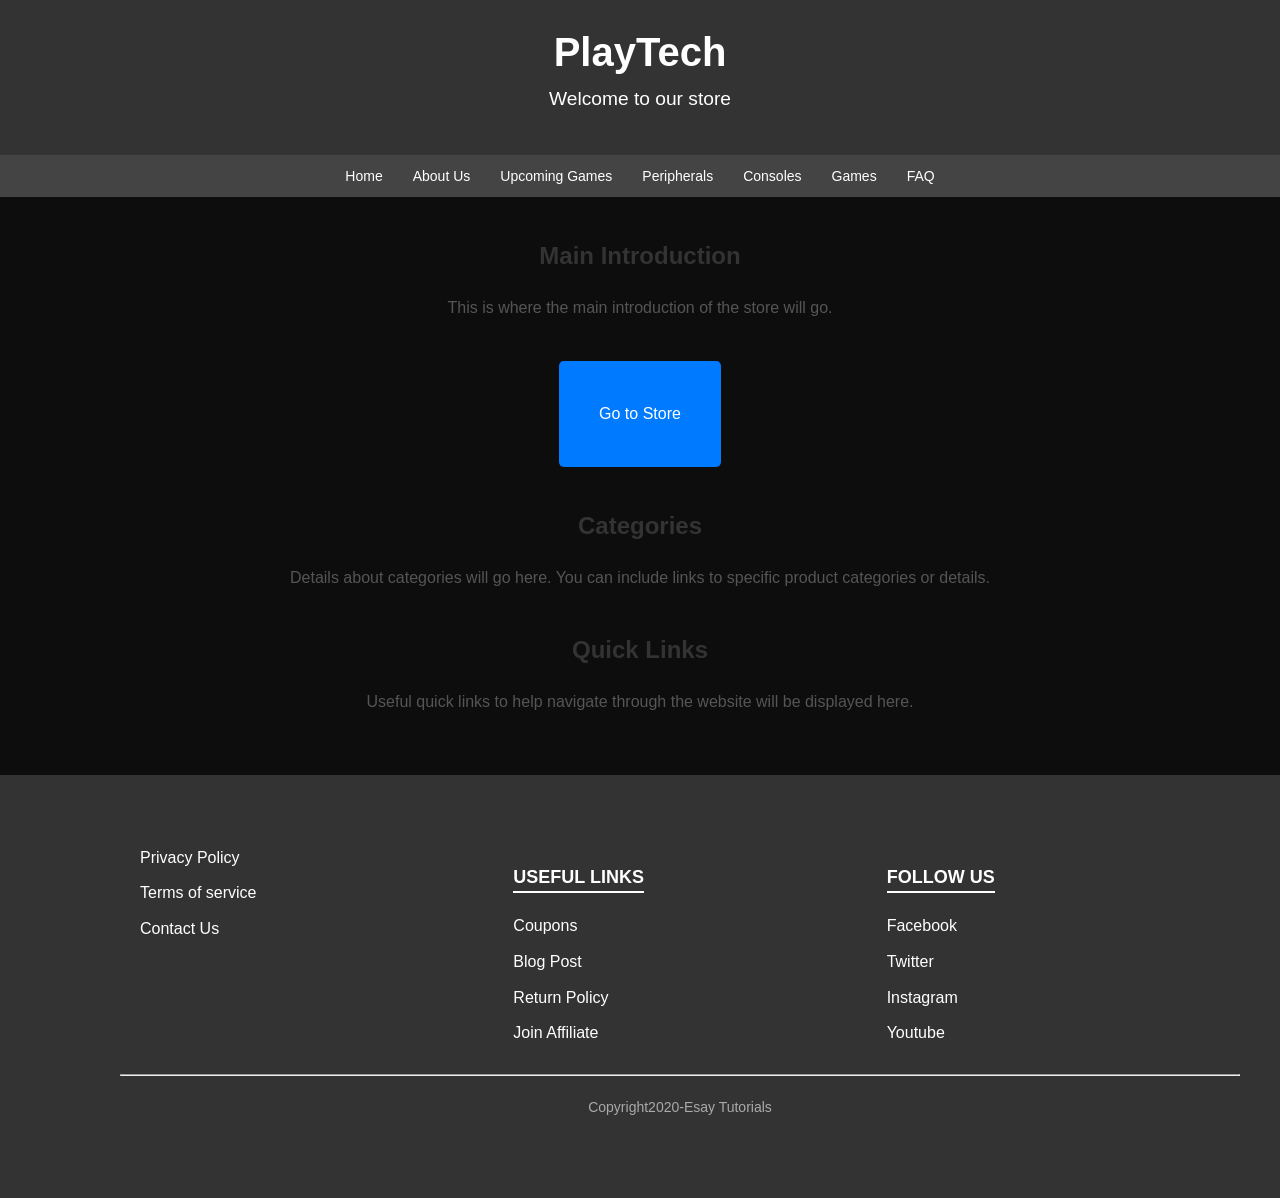
==== index.html @ d104a12f "eww" ====
<!DOCTYPE html>
<html lang="en">
<head>
    <meta charset="UTF-8">
    <meta name="viewport" content="width=device-width, initial-scale=1.0">

    <title>PlayTech Gaming Store</title>
    <link rel="stylesheet" href="Home.css">
    
</head>
<body>

<header>
    <h1>PlayTech</h1>
    <p>Welcome to our store</p>
</header>

<nav>
    <a href="../html assignment/index.html">Home</a>
    <a href="../html assignment/About_Us.html">About Us</a>
    <a href="../html assignment/Upcoming_Games.html">Upcoming Games</a>
    <a href="../html assignment/Peripherals.html"> Peripherals</a>
    <a href="../html assignment/Consoles.html">Consoles</a>
    <a href="../html assignment/Games.html">Games</a>
    <a href="../html assignment/Queries_FaQ.html">FAQ</a>
</nav>

<div class="container" name="main-introduction">
    <section class="intro">
        <h2 class="section-title">Main Introduction</h2>
        <p>This is where the main introduction of the store will go.</p>
    </section>

    <section>
        <div class="button">
            <a href="#" class="button">Go to Store</a>
        </div>
    </section>

    <section class="categories">
        <h2 class="section-title">Categories</h2>
        <p>Details about categories will go here. You can include links to specific product categories or details.</p>
    </section>

    <section class="quick-links">
        <h2 class="section-title">Quick Links</h2>
        <p>Useful quick links to help navigate through the website will be displayed here.</p>
    </section>
</div>
<footer>
<div class="footer">
  <div class="container">
    <div class="row">
      <div class="footer-col">
        <ul>
        <li>Privacy Policy</li>
        <li>Terms of service</li>
        <li>Contact Us</li>
        </ul>
          
        
      </div>
      
      <div class="footer-col">
        <h3> useful links</h3>
        <ul>
          <li>Coupons</li>
          <li>Blog Post</li>
          <li>Return Policy</li>
          <li>Join Affiliate</li>
        </ul>
      </div>
      <div class="footer-col">
        <h3> Follow us</h3>
        <ul>
          <li>Facebook</li>
          <li>Twitter</li>
          <li>Instagram</li>
          <li>Youtube</li>
        </ul>
      </div>

    </div>
    <hr>
    <p class="Copyright">Copyright2020-Esay Tutorials</p>
  </div>

</div>
</footer>

 




  </body>
  </html>
---- Home.css ----
/* General Reset */
body {
  font-family: Arial, sans-serif;
  margin: 0;
  padding: 0;
  box-sizing: border-box;
  line-height: 1.6;
}

/* Header Styling */
header {
  text-align: center;
  background-color: #333;
  color: white;
  padding: 20px 0;
}

header h1 {
  font-size: 2.5em;
  margin: 0;
}

header p {
  font-size: 1.2em;
  color:white
}

/* Navigation Bar */
nav {
  display: flex;
  justify-content: center;
  background-color: #444;
  padding: 10px 0;
}

nav a {
  color: white;
  text-decoration: none;
  margin: 0 15px;
  font-size: 14px;
  transition: color 0.3s;
}

nav a:hover {
  color: #00aaff;
}

/* Main Container */
.container {
  max-width: 1600px;
  margin: 0 auto;
  padding: 20px;
}

.container[name="main-introduction"] {
  position: relative; /* Ensures the ::after pseudo-element is positioned relative to this container */
  background-image: url("../html assignment/images/Home page/website1.jpg");
  background-repeat: no-repeat;
  background-size: cover;
}

.container[name="main-introduction"]::after {
  content: ""; /* Necessary to create the pseudo-element */
  position: absolute;
  top: 0;
  left: 0;
  width: 100%;
  height: 100%;
  background-color: rgba(0, 0, 0, 0.95); /* Adjust the alpha value (0.5) to control the darkness */
  pointer-events: none; /* Ensures the pseudo-element doesn't block interactions with inner content */
  z-index: 1; /* Places it above the background image but below inner content */
}

.container[name="main-introduction"] > * {
  position: relative;
  z-index: 2; /* Ensures inner content is above the pseudo-element */
}







/* Section Styling */
section {
  margin-bottom: 40px;
}

.section-title {
  font-size: 24px;
  margin-bottom: 20px;
  text-align: center;
  color: #333;
}

/* Button Styling */
.button {
  display: block;
  text-align: center;
  background-color: #007BFF;
  color: white;
  text-decoration: none;
  padding: 10px 20px;
  border-radius: 5px;
  margin: 20px auto;
  width: fit-content;
  font-size: 16px;
  transition: background-color 0.3s;
}

.button:hover {
  background-color: #0056b3;
}

/* Footer Styles */
.footer {
  background-color: #333; /* Dark background color */
  color: #fff; /* White text color */
  padding: 40px 20px; /* Spacing */
  font-family: Arial, sans-serif;
  padding-left: 100px;
  
  
  
}

.footer .container {
  max-width: 1200px; /* Limit the width */
  margin: 0 auto; /* Center the content */
}

.footer .row {
  display: flex; /* Flexbox for layout */
  flex-wrap: wrap; /* Wrap rows on smaller screens */
  justify-content: space-between; /* Space between columns */
}

.footer-col {
  flex: 1; /* Each column takes equal space */
  min-width: 200px; /* Minimum width for columns */
  margin: 10px 20px; /* Space around columns */
}

.footer-col h3 {
  font-size: 18px;
  margin-bottom: 20px;
  text-transform: uppercase; /* Uppercase titles */
  border-bottom: 2px solid #fff; /* Underline for title */
  display: inline-block; /* Inline block for underline effect */
}

.footer-col ul {
  list-style: none; /* Remove bullet points */
  padding: 0;
  margin: 0;
}

.footer-col ul li {
  margin-bottom: 10px;
}

.footer-col ul li a {
  color: #fff; /* Link color */
  text-decoration: none; /* Remove underline */
  transition: color 0.3s ease; /* Smooth hover effect */
 
}



.footer .Copyright {
  text-align: center;
  margin-top: 20px;
  font-size: 14px;
  color: #aaa; /* Light gray color for copyright */
}

/* Additional Utility Classes */
p {
  color: #555;
  text-align: center;
  margin: 0 0 20px;
}

/*Responsive Design*/
@media(max-width:768px){/*Responsive Design*/
  /* General Reset */
body {
  font-family: Arial, sans-serif;
  margin: 0;
  padding: 0;
  box-sizing: border-box;
  line-height: 1.6;
}

/* Header Styling */
header {
  text-align: center;
  background-color: #333;
  color: white;
  padding: 15px 0;
}

header h1 {
  font-size: 1.8em;
}

header p {
  font-size: 1em;
}

/* Navigation Bar */
nav {
  display: flex;
  flex-wrap: wrap;
  justify-content: center;
  background-color: #444;
  padding: 10px 0;
}

nav a {
  font-size: 12px;
  margin: 5px;
}

/* Main Container */
.container {
  max-width: 100%;
  padding: 15px;
}

.container[name="main-introduction"] {
  background-size: contain; /* Adjust image scaling */
  background-position: center;
}

.container[name="main-introduction"] > * {
  text-align: center;
}

/* Section Styling */
.section-title {
  font-size: 18px;
  margin-bottom: 15px;
}

/* Button Styling */
.button {
  padding: 8px 15px;
  font-size: 14px;
}

/* Footer Styles */
.footer {
  padding: 20px 15px;
  text-align: center;
}

.footer .row {
  flex-direction: column; /* Stack items vertically */
}

.footer-col {
  margin-bottom: 20px;
}

.footer-col h3 {
  font-size: 16px;
}

.footer-col ul li {
  font-size: 14px;
}

.footer .Copyright {
  font-size: 12px;
  margin-top: 15px;
}

/* Mobile-Specific Styles */
@media screen and (max-width: 768px) {
  header h1 {
    font-size: 1.5em;
  }

  header p {
    font-size: 0.9em;
  }

  nav a {
    margin: 5px;
    font-size: 12px;
  }

  .container {
    padding: 10px;
  }

  .section-title {
    font-size: 16px;
  }

  .button {
    padding: 8px 10px;
    font-size: 13px;
  }

  .footer {
    padding: 20px;
  }

  .footer .row {
    flex-direction: column;
    align-items: center;
  }

  .footer-col ul li {
    font-size: 12px;
  }

  .footer .Copyright {
    font-size: 12px;
  }
}




}
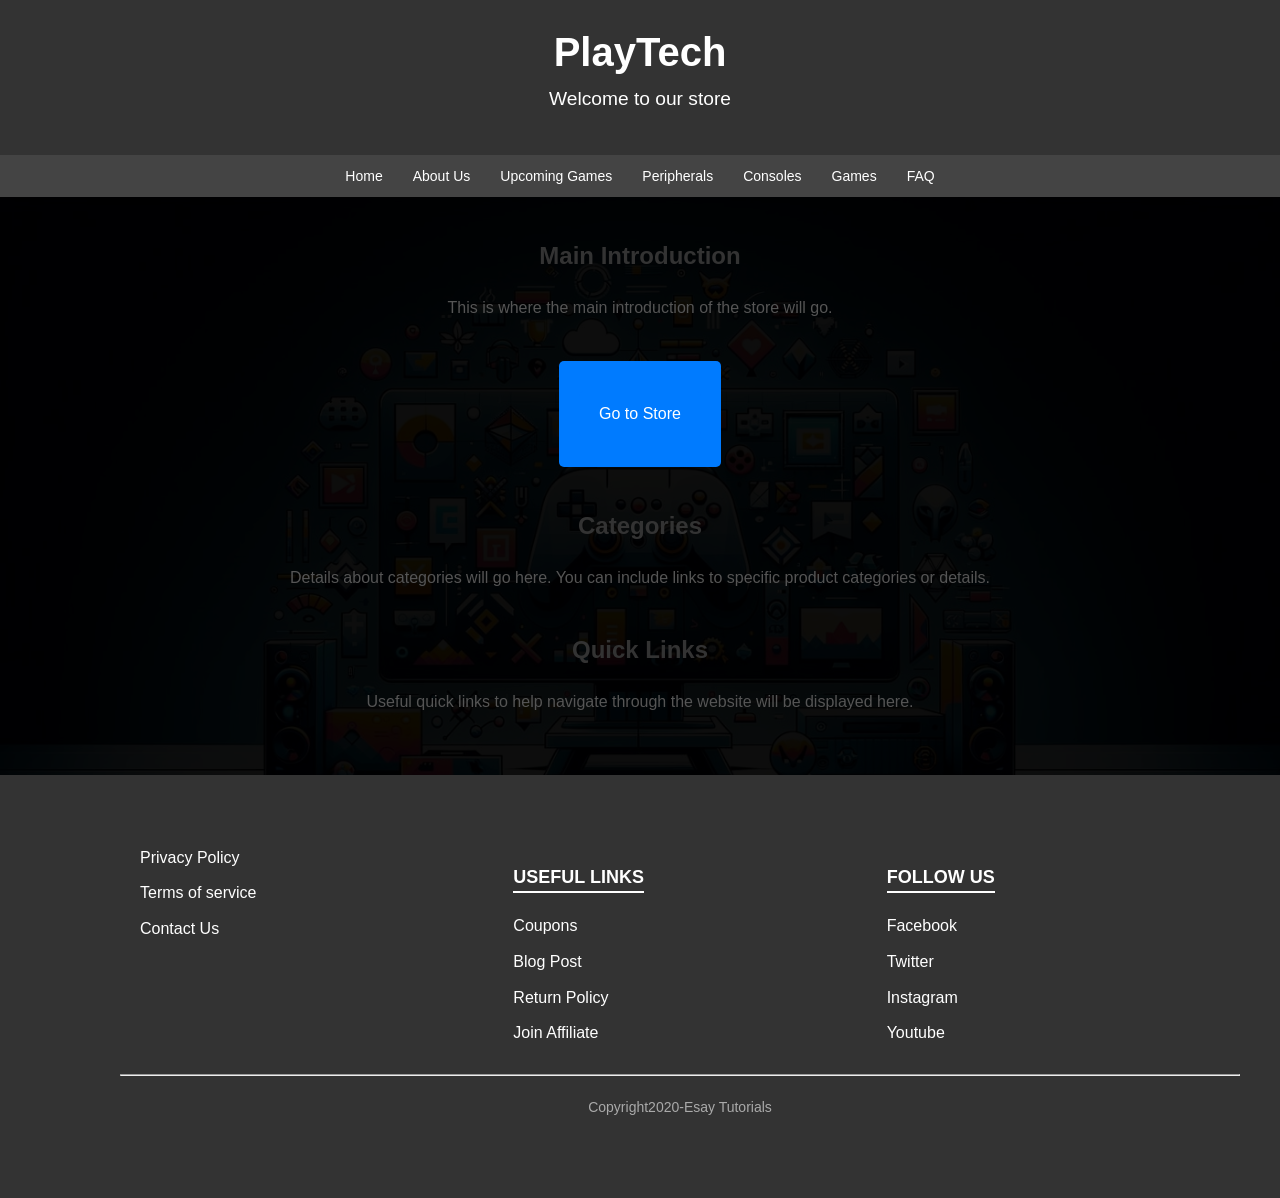
==== commit 2b34baf2: "fix url issues" ====
--- a/index.html
+++ b/index.html
@@ -16,13 +16,13 @@
 </header>
 
 <nav>
-    <a href="../html assignment/index.html">Home</a>
-    <a href="../html assignment/About_Us.html">About Us</a>
-    <a href="../html assignment/Upcoming_Games.html">Upcoming Games</a>
-    <a href="../html assignment/Peripherals.html"> Peripherals</a>
-    <a href="../html assignment/Consoles.html">Consoles</a>
-    <a href="../html assignment/Games.html">Games</a>
-    <a href="../html assignment/Queries_FaQ.html">FAQ</a>
+    <a href="./index.html">Home</a>
+    <a href="./About_Us.html">About Us</a>
+    <a href="./Upcoming_Games.html">Upcoming Games</a>
+    <a href="./Peripherals.html"> Peripherals</a>
+    <a href="./Consoles.html">Consoles</a>
+    <a href="./Games.html">Games</a>
+    <a href="./Queries_FaQ.html">FAQ</a>
 </nav>
 
 <div class="container" name="main-introduction">
--- a/Home.css
+++ b/Home.css
@@ -54,7 +54,7 @@
 
 .container[name="main-introduction"] {
   position: relative; /* Ensures the ::after pseudo-element is positioned relative to this container */
-  background-image: url("../html assignment/images/Home page/website1.jpg");
+  background-image: url("./images/Home page/website1.jpg");
   background-repeat: no-repeat;
   background-size: cover;
 }
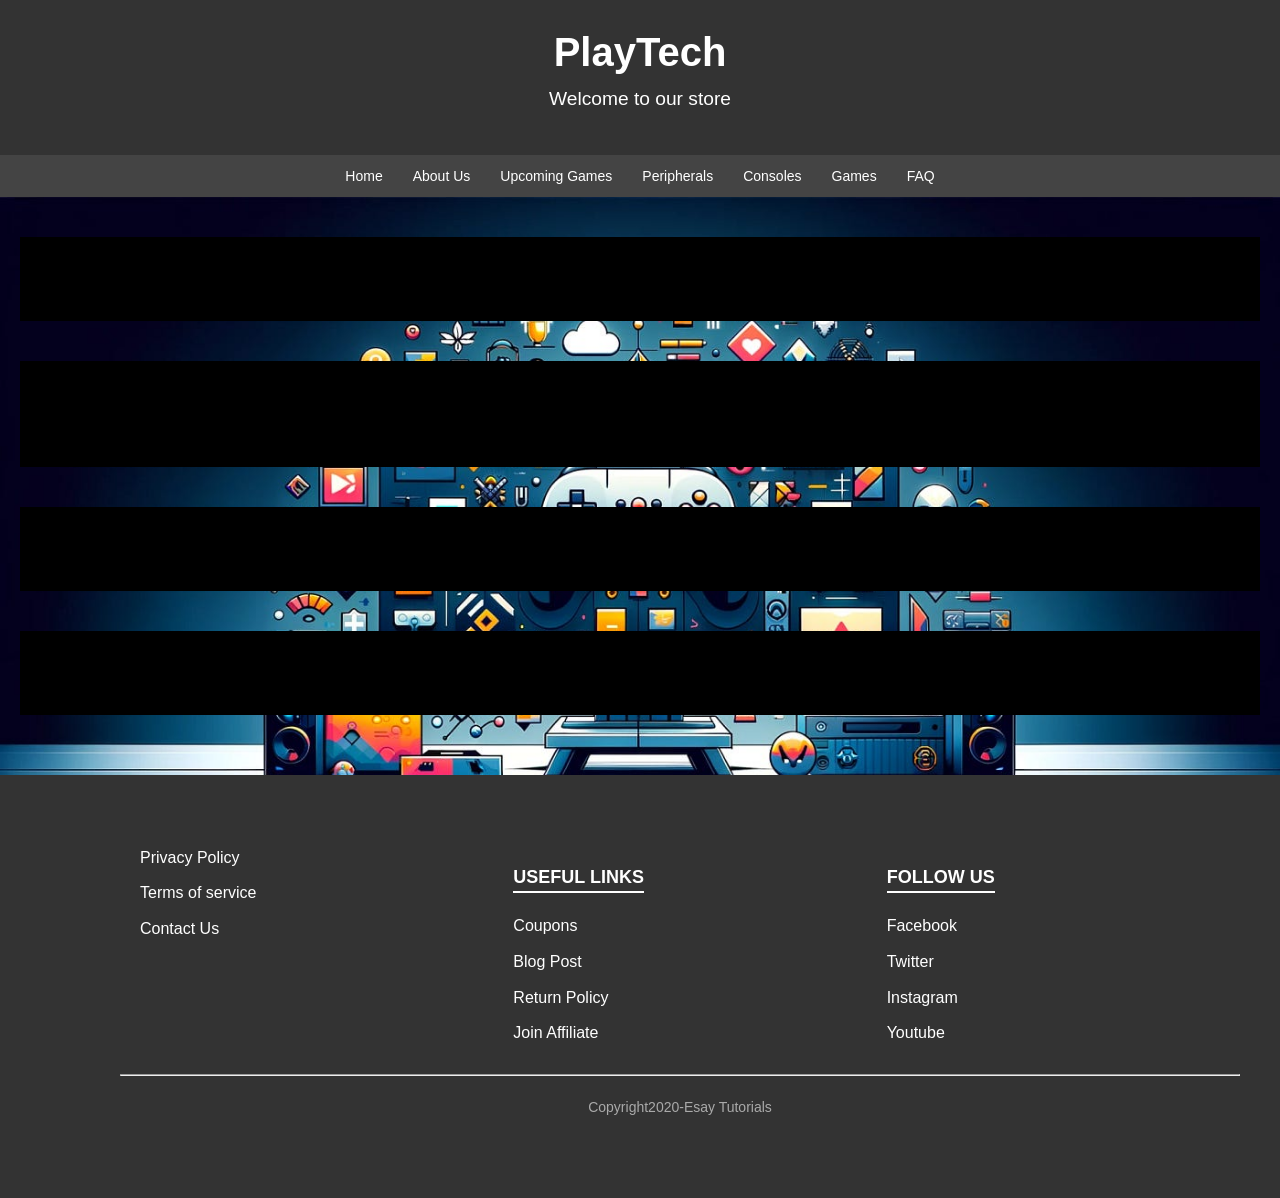
==== commit 2e8ee301: "asa" ====
--- a/index.html
+++ b/index.html
@@ -25,7 +25,7 @@
     <a href="./Queries_FaQ.html">FAQ</a>
 </nav>
 
-<div class="container" name="main-introduction">
+<div class="container" id="main-introduction">
     <section class="intro">
         <h2 class="section-title">Main Introduction</h2>
         <p>This is where the main introduction of the store will go.</p>
--- a/Home.css
+++ b/Home.css
@@ -52,14 +52,14 @@
   padding: 20px;
 }
 
-.container[name="main-introduction"] {
+.container[id="main-introduction"]  {
   position: relative; /* Ensures the ::after pseudo-element is positioned relative to this container */
   background-image: url("./images/Home page/website1.jpg");
   background-repeat: no-repeat;
   background-size: cover;
 }
 
-.container[name="main-introduction"]::after {
+.container[id="main-introduction"] ::after {
   content: ""; /* Necessary to create the pseudo-element */
   position: absolute;
   top: 0;
@@ -71,7 +71,7 @@
   z-index: 1; /* Places it above the background image but below inner content */
 }
 
-.container[name="main-introduction"] > * {
+.container[id="main-introduction"]  > * {
   position: relative;
   z-index: 2; /* Ensures inner content is above the pseudo-element */
 }
@@ -230,12 +230,12 @@
   padding: 15px;
 }
 
-.container[name="main-introduction"] {
+.container[id="main-introduction"]  {
   background-size: contain; /* Adjust image scaling */
   background-position: center;
 }
 
-.container[name="main-introduction"] > * {
+.container[id="main-introduction"]  > * {
   text-align: center;
 }
 
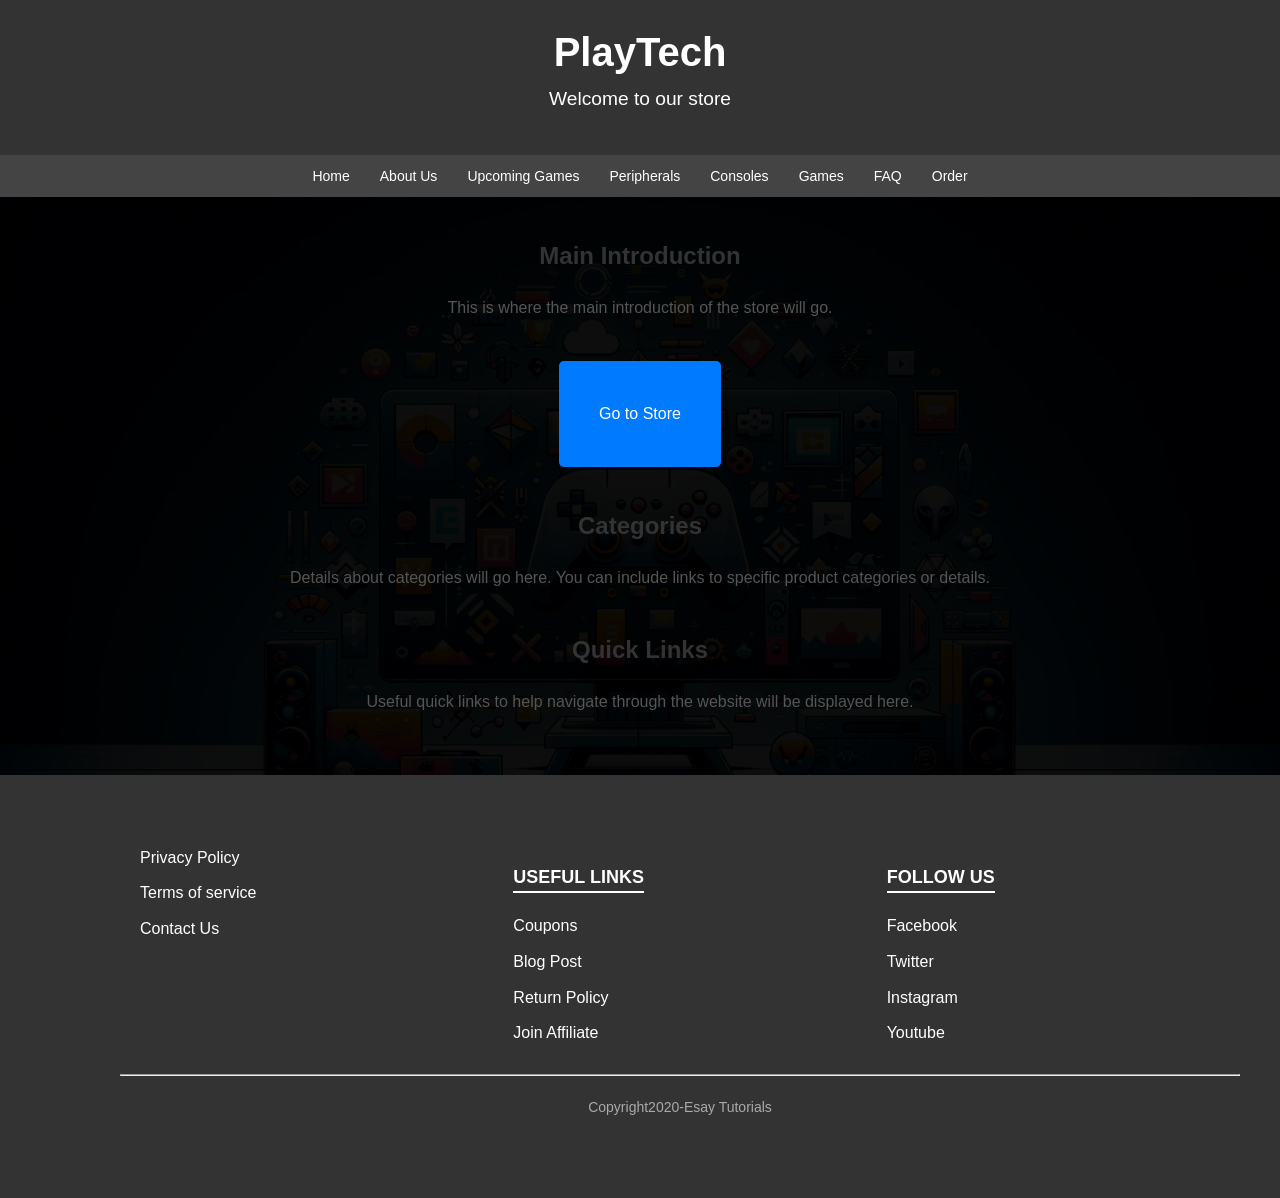
==== commit 74ae43f2: "Update index.html" ====
--- a/index.html
+++ b/index.html
@@ -23,6 +23,7 @@
     <a href="./Consoles.html">Consoles</a>
     <a href="./Games.html">Games</a>
     <a href="./Queries_FaQ.html">FAQ</a>
+    <a href="./order.html">Order</a>
 </nav>
 
 <div class="container" id="main-introduction">
@@ -94,4 +95,4 @@
 
 
   </body>
-  </html>+  </html>
--- a/Home.css
+++ b/Home.css
@@ -59,7 +59,7 @@
   background-size: cover;
 }
 
-.container[id="main-introduction"] ::after {
+#main-introduction::after {
   content: ""; /* Necessary to create the pseudo-element */
   position: absolute;
   top: 0;
@@ -71,7 +71,7 @@
   z-index: 1; /* Places it above the background image but below inner content */
 }
 
-.container[id="main-introduction"]  > * {
+#main-introduction   > * {
   position: relative;
   z-index: 2; /* Ensures inner content is above the pseudo-element */
 }
@@ -230,12 +230,12 @@
   padding: 15px;
 }
 
-.container[id="main-introduction"]  {
+#main-introduction  {
   background-size: contain; /* Adjust image scaling */
   background-position: center;
 }
 
-.container[id="main-introduction"]  > * {
+#main-introduction   > * {
   text-align: center;
 }
 
